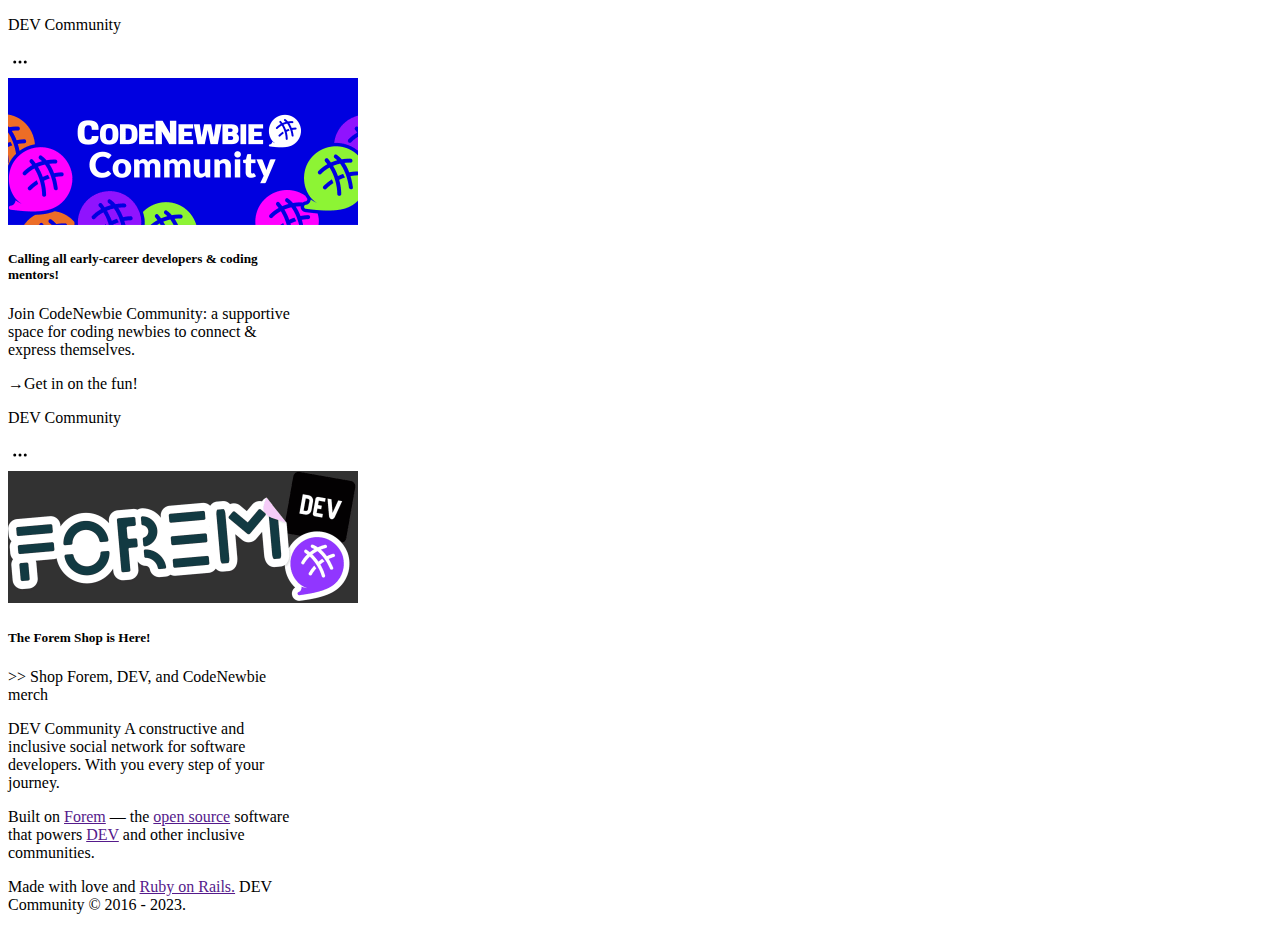
==== sidebar.html @ 87265768 "Created cards for the aside 1, section3" ====
<!DOCTYPE html>
<html lang="en">
<head>
    <meta charset="UTF-8">
    <meta name="viewport" content="width=device-width, initial-scale=1.0">
    <title>sidebar</title>
    <link rel="stylesheet" href="sidebar.css">
    <link href="https://cdn.jsdelivr.net/npm/bootstrap@5.3.1/dist/css/bootstrap.min.css" rel="stylesheet" integrity="sha384-4bw+/aepP/YC94hEpVNVgiZdgIC5+VKNBQNGCHeKRQN+PtmoHDEXuppvnDJzQIu9" crossorigin="anonymous">
</head>
<body>
    
   <aside>
    <div class="card" style="width: 18rem;">
        <div class="card__title-devcommunity">
          <p>DEV Community</p>
          <img src="/Images/sidebar/dots.svg" class="card__image" alt="">
        </div>
        <img src="/Images/sidebar/CodeNewbieCommunity.png" class="ps-3 pe-3 card__image" alt="CodeNewbieCommunity">
        <div class="card-body">
          <h5 class="card-title">Calling all early-career developers & coding mentors!</h5>
          <p class="card-text">Join CodeNewbie Community: a supportive space for coding newbies to connect & express themselves.</p>
          <a class="card__anchor-text">→Get in on the fun!</a>
        </div>
      </div>

      <div class="card" style="width: 18rem;">
        <div class="card__title-devcommunity">
          <p>DEV Community</p>
          <img src="/Images/sidebar/dots.svg" class="card__image" alt="">
        </div>
        <img src="/Images/sidebar/ForemDev.png" class="ps-3 pe-3 card__image" alt="ForemDev">
        <div class="card-body">
          <h5 class="card-title">The Forem Shop is Here!</h5>
          <a class="card__anchor-text">>> Shop Forem, DEV, and CodeNewbie merch</a>
          
        </div>
      </div>

      <div class="card border-0" style="width: 18rem;">
        <div class="card-body">
          
          
          <p class="card-text"><a class="card__anchor-text anchor-decoration">DEV Community</a> A constructive and inclusive social network for software developers. With you every step of your journey.</p>
          <p class="card-text">Built on <a class="anchor-decoration" href="">Forem</a> — the <a class="anchor-decoration" href="">open source</a> software that powers <a class="anchor-decoration" href="">DEV</a> and other inclusive communities.</p>
          <p class="class">Made with love and <a class="anchor-decoration" href="">Ruby on Rails.</a> DEV Community © 2016 - 2023.</p>
        </div>
      </div>





   </aside>
















    <script src="https://cdn.jsdelivr.net/npm/bootstrap@5.3.1/dist/js/bootstrap.bundle.min.js" integrity="sha384-HwwvtgBNo3bZJJLYd8oVXjrBZt8cqVSpeBNS5n7C8IVInixGAoxmnlMuBnhbgrkm" crossorigin="anonymous"></script>
</body>
</html>
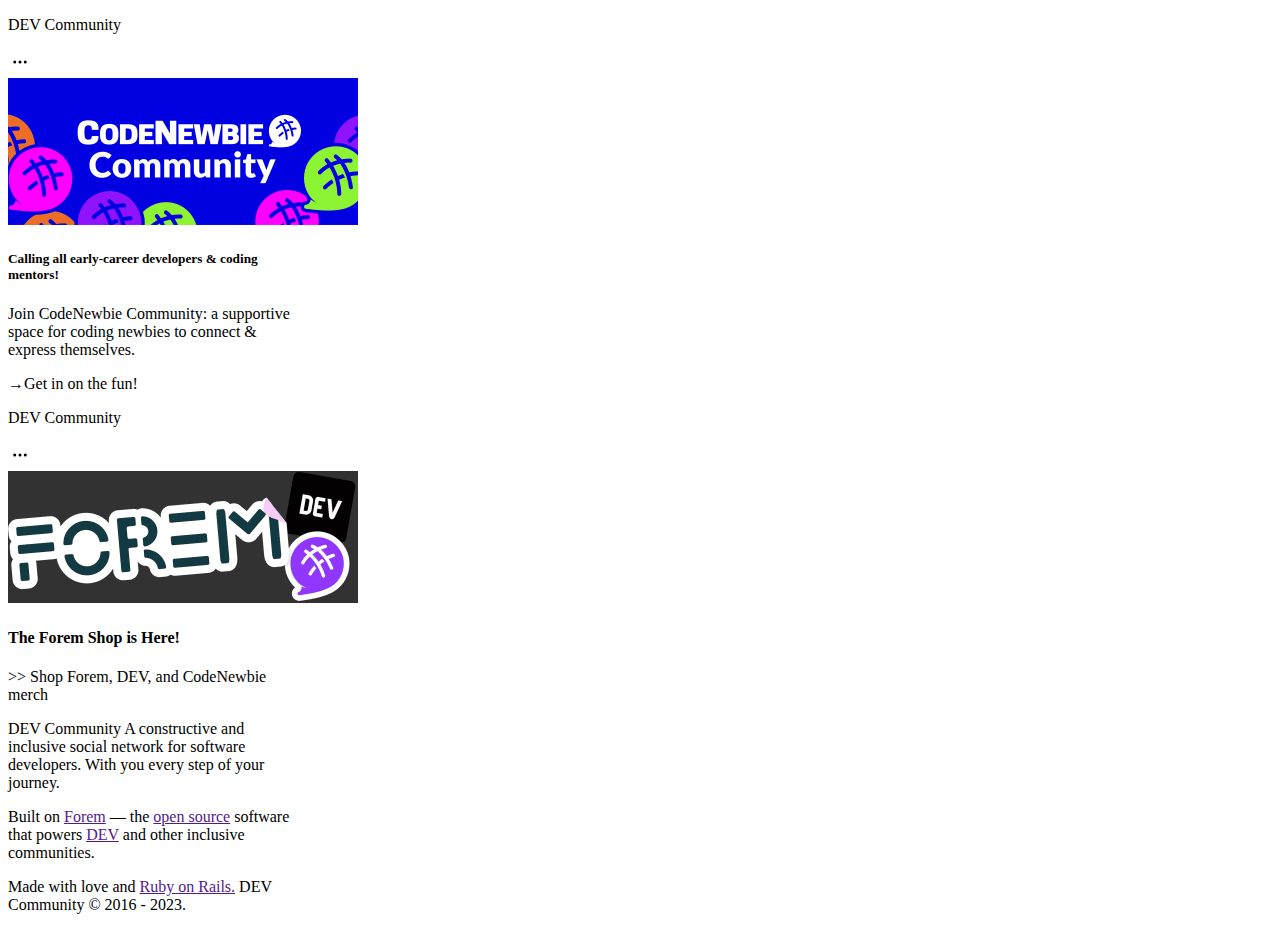
==== commit c63d8026: "Edited font size and paddings" ====
--- a/sidebar.html
+++ b/sidebar.html
@@ -29,8 +29,8 @@
           <img src="/Images/sidebar/dots.svg" class="card__image" alt="">
         </div>
         <img src="/Images/sidebar/ForemDev.png" class="ps-3 pe-3 card__image" alt="ForemDev">
-        <div class="card-body">
-          <h5 class="card-title">The Forem Shop is Here!</h5>
+        <div class="card-body mb-4">
+          <h4 class="card-title">The Forem Shop is Here!</h4>
           <a class="card__anchor-text">>> Shop Forem, DEV, and CodeNewbie merch</a>
           
         </div>
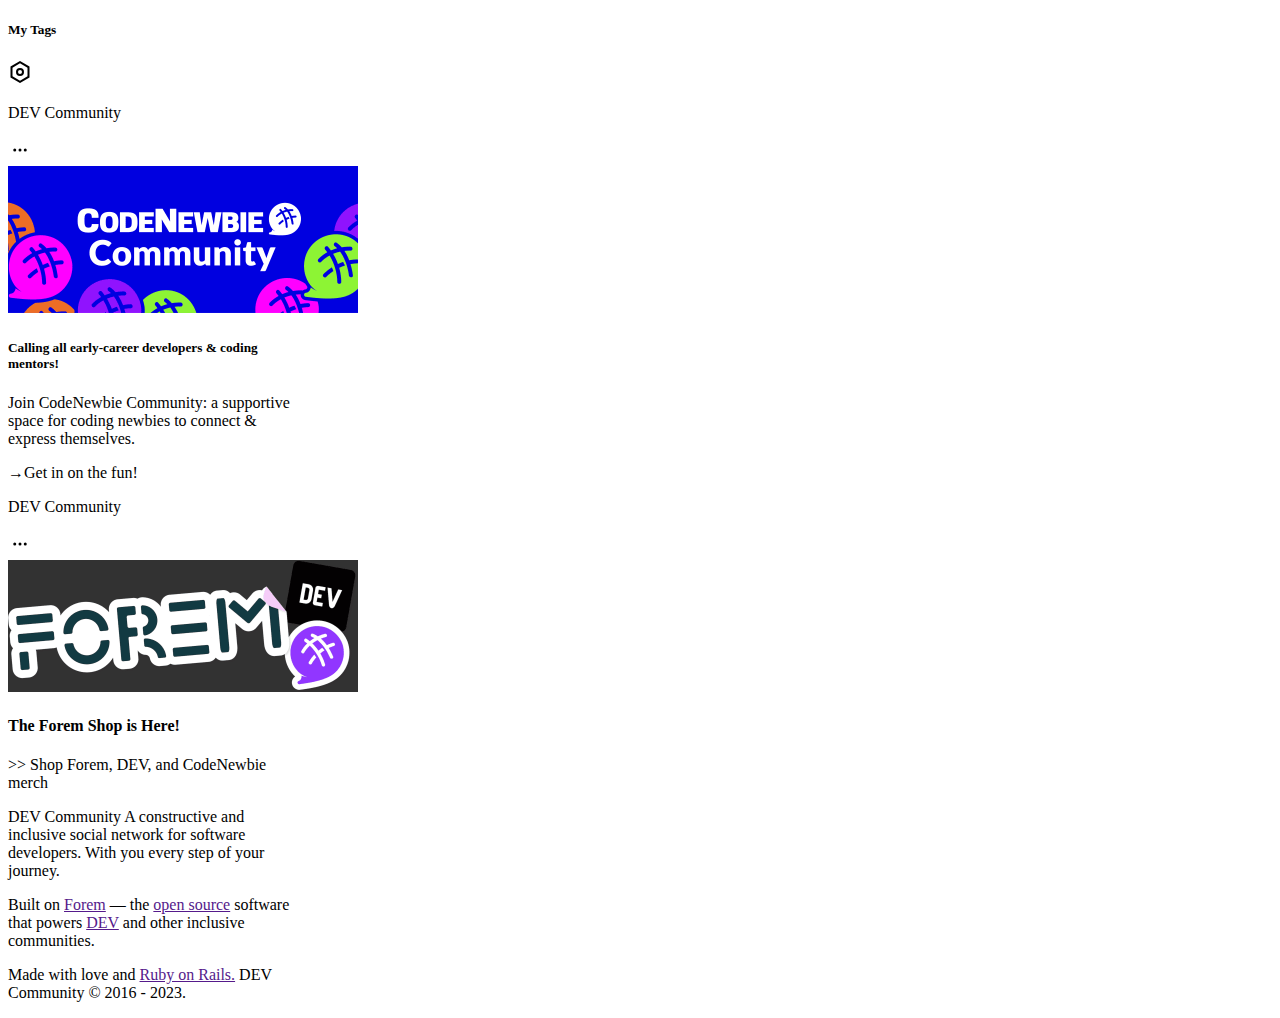
==== commit 2517a5ac: "Finished the My Tags Section and added hover effects" ====
--- a/sidebar.html
+++ b/sidebar.html
@@ -9,11 +9,22 @@
 </head>
 <body>
     
+
+
    <aside>
+
+    <div class="card border-0 my-tags" style="width: 18rem;">
+      <div class="card__title-devcommunity">
+        <h5 class="card__title-tag">My Tags</h5>
+        <img src="/Images/sidebar/tool.svg" class="card__image svg__tag" alt="">
+      </div>
+    </div>
+
+
     <div class="card" style="width: 18rem;">
         <div class="card__title-devcommunity">
           <p>DEV Community</p>
-          <img src="/Images/sidebar/dots.svg" class="card__image" alt="">
+          <img src="/Images/sidebar/dots.svg" class="card__image svg__dots" alt="">
         </div>
         <img src="/Images/sidebar/CodeNewbieCommunity.png" class="ps-3 pe-3 card__image" alt="CodeNewbieCommunity">
         <div class="card-body">
@@ -23,10 +34,11 @@
         </div>
       </div>
 
+
       <div class="card" style="width: 18rem;">
         <div class="card__title-devcommunity">
           <p>DEV Community</p>
-          <img src="/Images/sidebar/dots.svg" class="card__image" alt="">
+          <img src="/Images/sidebar/dots.svg" class="card__image svg__dots" alt="">
         </div>
         <img src="/Images/sidebar/ForemDev.png" class="ps-3 pe-3 card__image" alt="ForemDev">
         <div class="card-body mb-4">
@@ -40,9 +52,9 @@
         <div class="card-body">
           
           
-          <p class="card-text"><a class="card__anchor-text anchor-decoration">DEV Community</a> A constructive and inclusive social network for software developers. With you every step of your journey.</p>
-          <p class="card-text">Built on <a class="anchor-decoration" href="">Forem</a> — the <a class="anchor-decoration" href="">open source</a> software that powers <a class="anchor-decoration" href="">DEV</a> and other inclusive communities.</p>
-          <p class="class">Made with love and <a class="anchor-decoration" href="">Ruby on Rails.</a> DEV Community © 2016 - 2023.</p>
+          <p class="card-text text-secondary"><a class="card__anchor-text anchor-decoration">DEV Community</a> A constructive and inclusive social network for software developers. With you every step of your journey.</p>
+          <p class="card-text text-secondary">Built on <a class="anchor-decoration" href="">Forem</a> — the <a class="anchor-decoration" href="">open source</a> software that powers <a class="anchor-decoration" href="">DEV</a> and other inclusive communities.</p>
+          <p class="class text-secondary">Made with love and <a class="anchor-decoration" href="">Ruby on Rails.</a> DEV Community © 2016 - 2023.</p>
         </div>
       </div>
 
